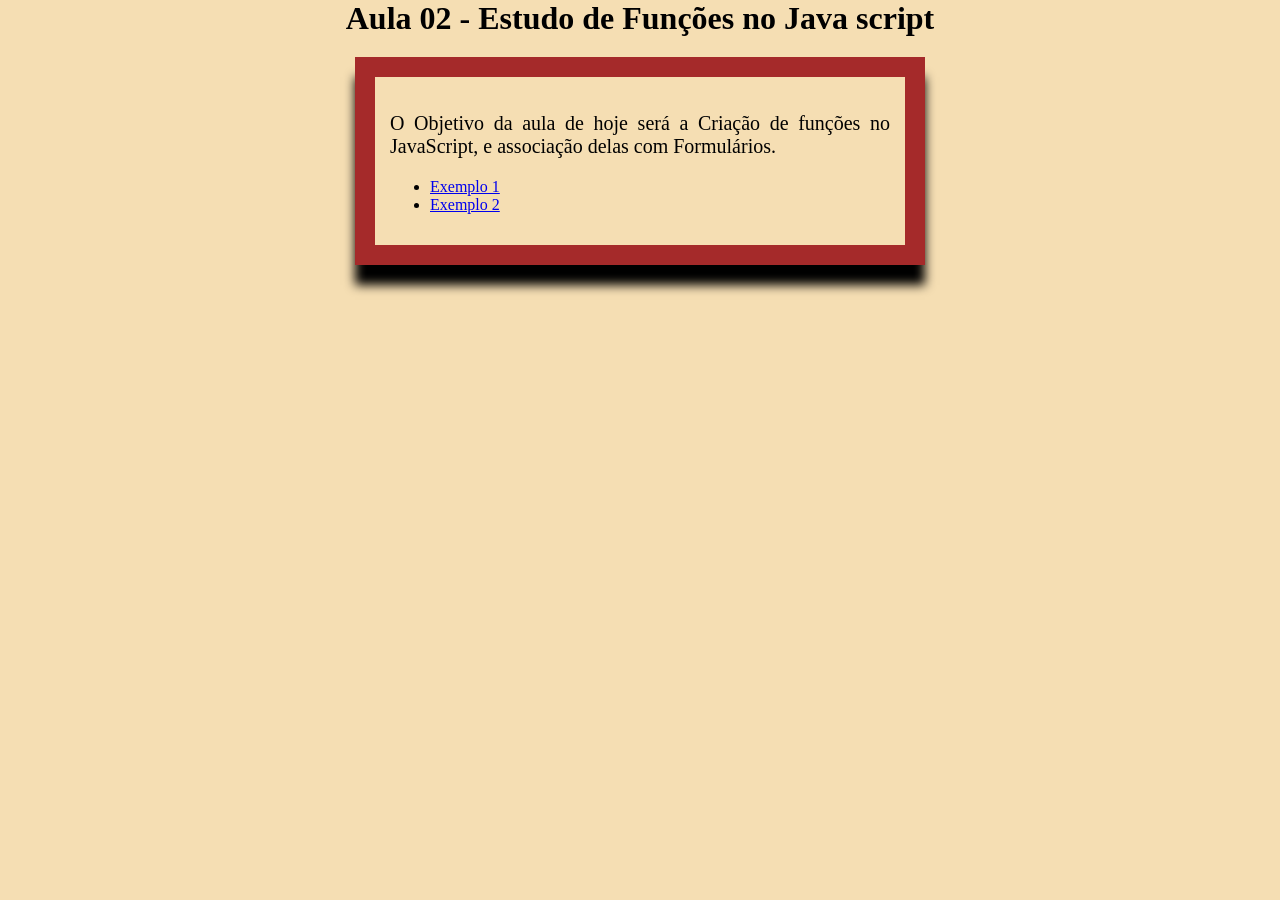
==== Aula 02/Index.html @ 19220a31 "25/03" ====
<!DOCTYPE html>
<html lang="en">
<head>
    <meta charset="UTF-8">
    <meta name="viewport" content="width=device-width, initial-scale=1.0">
    <title>Document</title>
    <link rel="stylesheet" href="Estilo.css">
</head>
<body>
    <h1>Aula 02 - Estudo de Funções no Java script</h1>

    <div class="conteudo">

        <p>
        O Objetivo da aula de hoje será a Criação de funções no JavaScript, e associação delas com Formulários.
        </p>

        <ul>
        <li><a href="exemplo1.html">Exemplo 1</a></li>
        <li><a href="exemplo2.html">Exemplo 2</a></li>
    </ul>
    </div>
</body>
</html>
---- Aula 02/Estilo.css ----
body{
    margin: 0;
    padding: 0;
    background-color: wheat;
}

h1{
    background-color: wheat;
    color: black;
    margin: 0;
    padding: 10;
    text-align: center;
}

.conteudo{
    margin: 20px auto;
    border: 20px solid brown;
    width: 500px;
    padding: 15px;
    box-shadow: 0 20px 10px;
}

.conteudo p
{
    font-size: 20px;
    text-align: justify;
}

input[type=text]
{
    width: 200px;
    padding: 5px;
    box-sizing: border-box;
}
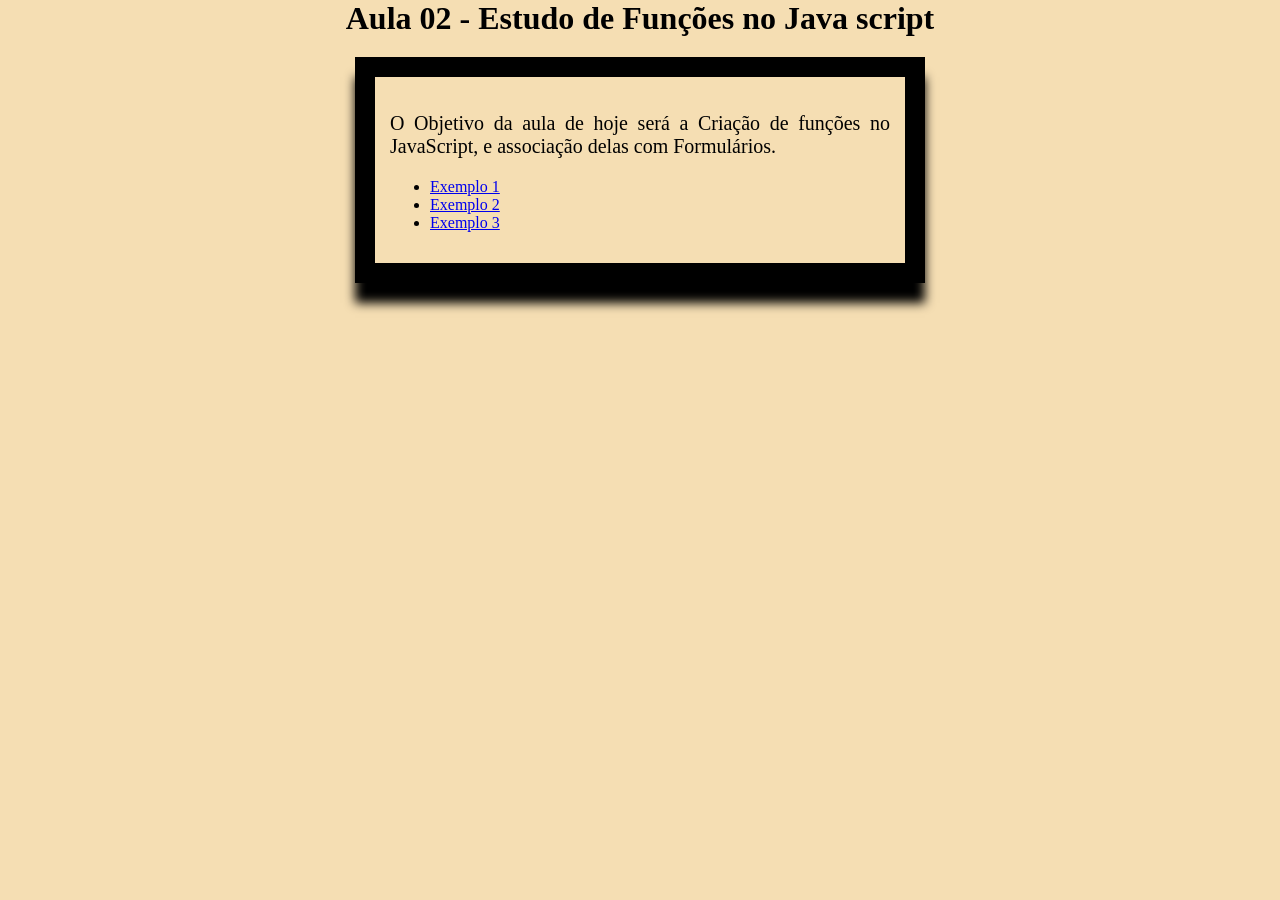
==== commit b8efd48d: "08/04" ====
--- a/Aula 02/Index.html
+++ b/Aula 02/Index.html
@@ -18,6 +18,7 @@
         <ul>
         <li><a href="exemplo1.html">Exemplo 1</a></li>
         <li><a href="exemplo2.html">Exemplo 2</a></li>
+        <li><a href="exemplo3.html">Exemplo 3</a></li>
     </ul>
     </div>
 </body>
--- a/Aula 02/Estilo.css
+++ b/Aula 02/Estilo.css
@@ -14,7 +14,7 @@
 
 .conteudo{
     margin: 20px auto;
-    border: 20px solid brown;
+    border: 20px solid black;
     width: 500px;
     padding: 15px;
     box-shadow: 0 20px 10px;
